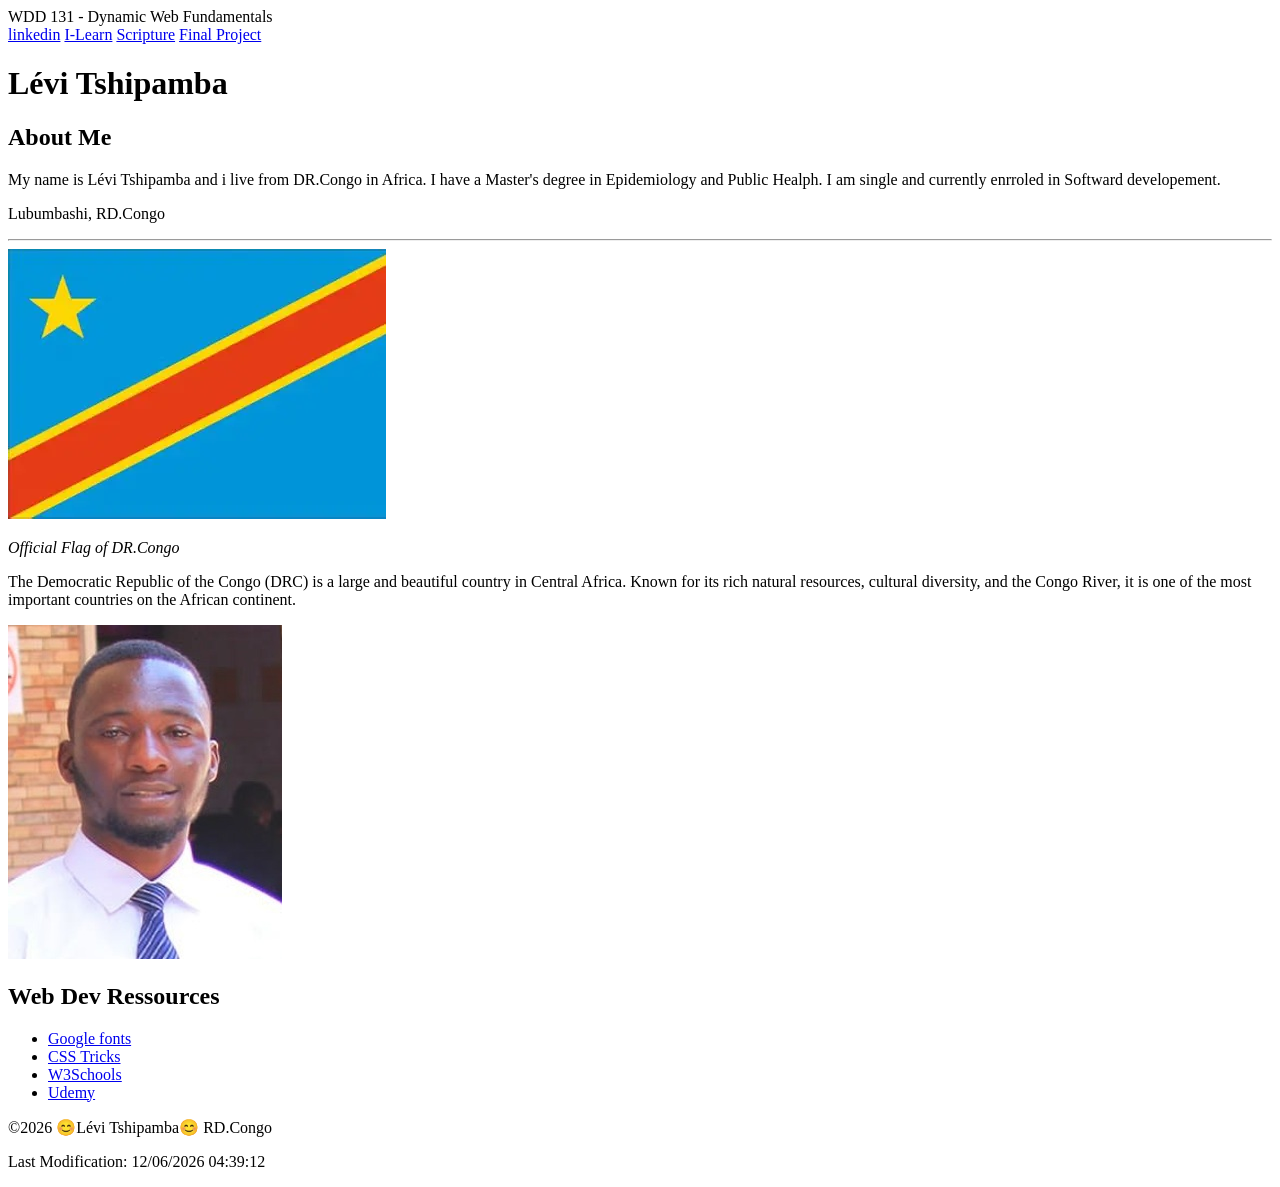
==== index.html @ 181065c0 "Changes" ====
<!DOCTYPE html>
<html lang="en">
<head>
    <meta charset="UTF-8">
    <meta name="viewport" content="width=device-width, initial-scale=1.0">
    <title>WDD 131 – Dynamic Web Fundamentals – Lévi Tshipamba</title>
    <meta name="description" content="My name's Lévi Tshipamba, I live from D.R.Congo in Africa. I am student of BYU and currently enrroled in softward developement">
    <meta name="author" content="Lévi Tshipamba">
    <link rel="stylesheet" href="/wdd131/styles/base.css">
    <link rel="preconnect" href="https://fonts.googleapis.com">
    <link rel="preconnect" href="https://fonts.gstatic.com" crossorigin>
    <link href="https://fonts.googleapis.com/css2?family=Roboto:ital,wght@0,100..900;1,100..900&display=swap" rel="stylesheet">
</head>

<body>
    <header>
        <span id="course-title">WDD 131 - Dynamic Web Fundamentals</span>
        <nav>
            <a href="https://www.linkedin.com/in/l%C3%A9vi-tshipamba-4b1652309/">linkedin</a>
            <a href="byupw.instructure.com/." target="_blank">I-Learn</a>
            <a href="https://www.churchofjesuschrist.org/study/scriptures">Scripture</a>
            <a href="#">Final Project </a>
        </nav>
    </header>

    <main>
        <h1>Lévi Tshipamba</h1>
        <section>
            <div class="about">
                <section class="card1">
                    <h2>About Me</h2>
                    <div class="subcar1">
                        <p>My name is Lévi Tshipamba and i live from DR.Congo in Africa. I have a Master's degree in Epidemiology and Public Healph. I am single and currently enrroled in Softward developement.</p>
                        <p class="city">Lubumbashi, RD.Congo</p>
                        <hr>
                        <div class="flag">
                            <div class="image">
                                <img src="images/imagef.png" alt="flag of  RDCongo">
                                <p><i>Official Flag of DR.Congo</i></p>
                            </div>
                            <p>The Democratic Republic of the Congo (DRC) is a large and beautiful country in Central Africa. Known for its rich natural resources, cultural diversity, and the Congo River, it is one of the most important countries on the African continent.</p>
                        </div>
                    </div>
                    <div class="subcard2">
                        <img src="images/image.jpg" alt="My image">
                    </div>
                </section>
                <section class="card2">
                    <h2>Web Dev Ressources</h2>
                    <ul>
                        <li><a href="https://fonts.google.com/">Google fonts</a></li>
                        <li><a href="https://css-tricks.com/">CSS Tricks</a></li>
                        <li><a href="https://www.w3schools.com/default.asp">W3Schools</a></li>
                        <li><a href="https://www.udemy.com/">Udemy</a></li>
                    </ul>
                </section>
            </div>
        </section>
    </main>

    <footer>
        <p>&copy;<span id="currentyear">2026</span> 😊Lévi Tshipamba😊 RD.Congo</p>
        <p id="lastModified">Last modidication : 09/09/2026 03:04:38 PM</p>
    </footer>
<script src="scripts/getdates.js" defer></script>
</body>
</html>
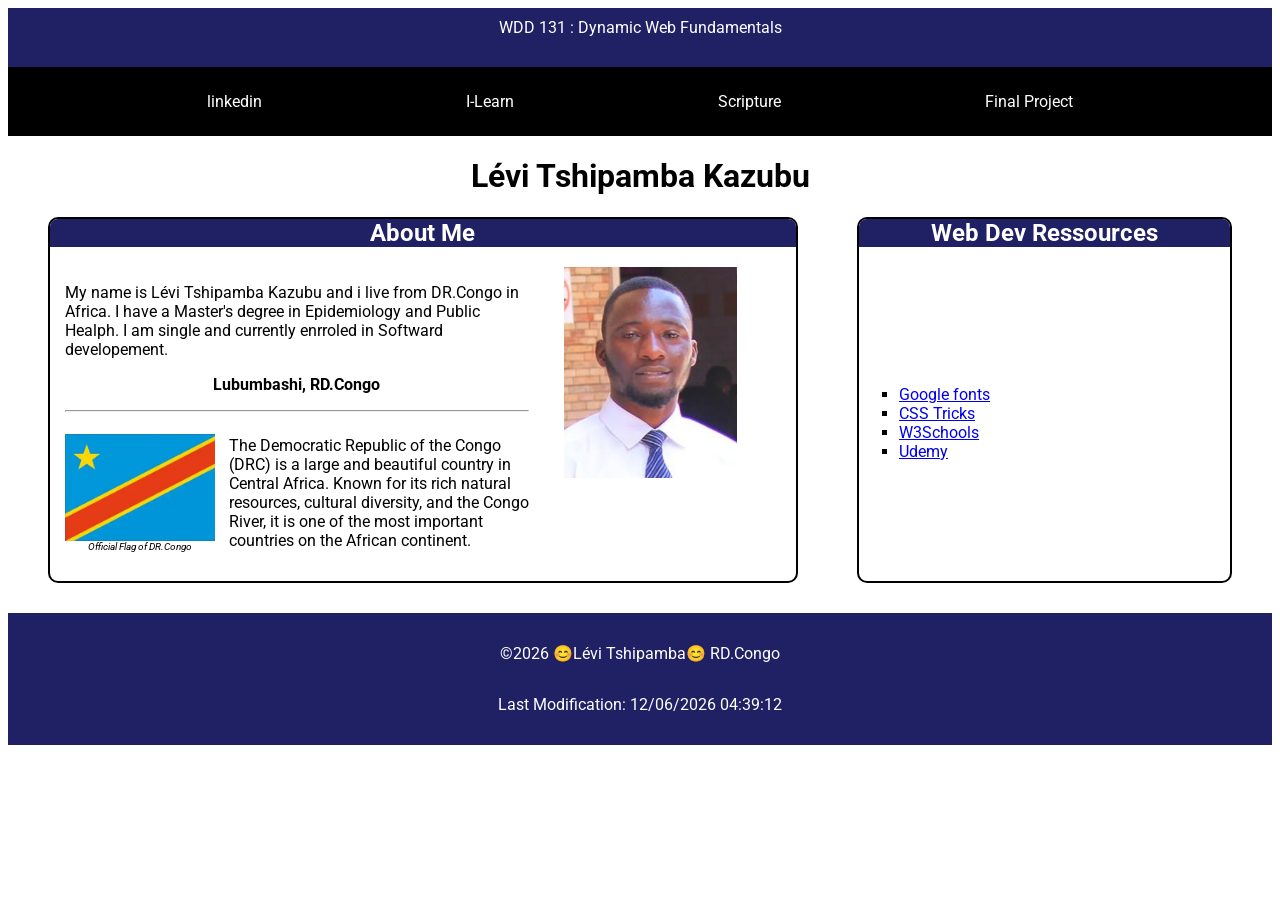
==== commit 5530226e: "Complete first BYU web development assignment" ====
--- a/index.html
+++ b/index.html
@@ -3,10 +3,10 @@
 <head>
     <meta charset="UTF-8">
     <meta name="viewport" content="width=device-width, initial-scale=1.0">
-    <title>WDD 131 – Dynamic Web Fundamentals – Lévi Tshipamba</title>
+    <title>WDD 131 : Dynamic Web Fundamentals</title>
     <meta name="description" content="My name's Lévi Tshipamba, I live from D.R.Congo in Africa. I am student of BYU and currently enrroled in softward developement">
     <meta name="author" content="Lévi Tshipamba">
-    <link rel="stylesheet" href="/wdd131/styles/base.css">
+    <link rel="stylesheet" href="styles/base.css">
     <link rel="preconnect" href="https://fonts.googleapis.com">
     <link rel="preconnect" href="https://fonts.gstatic.com" crossorigin>
     <link href="https://fonts.googleapis.com/css2?family=Roboto:ital,wght@0,100..900;1,100..900&display=swap" rel="stylesheet">
@@ -14,35 +14,37 @@
 
 <body>
     <header>
-        <span id="course-title">WDD 131 - Dynamic Web Fundamentals</span>
+        <span id="course-title">WDD 131 : Dynamic Web Fundamentals</span>
         <nav>
-            <a href="https://www.linkedin.com/in/l%C3%A9vi-tshipamba-4b1652309/">linkedin</a>
-            <a href="byupw.instructure.com/." target="_blank">I-Learn</a>
-            <a href="https://www.churchofjesuschrist.org/study/scriptures">Scripture</a>
-            <a href="#">Final Project </a>
+            <ul>
+                <li><a href="https://www.linkedin.com/in/l%C3%A9vi-tshipamba-4b1652309/">linkedin</a></li>
+                <li><a href="byupw.instructure.com/." target="_blank">I-Learn</a></li>
+                <li><a href="https://www.churchofjesuschrist.org/study/scriptures">Scripture</a></li>
+                <li><a href="#">Final Project </a></li>
+            </ul>             
         </nav>
     </header>
 
     <main>
-        <h1>Lévi Tshipamba</h1>
+        <h1>Lévi Tshipamba Kazubu</h1>
         <section>
             <div class="about">
                 <section class="card1">
                     <h2>About Me</h2>
-                    <div class="subcar1">
-                        <p>My name is Lévi Tshipamba and i live from DR.Congo in Africa. I have a Master's degree in Epidemiology and Public Healph. I am single and currently enrroled in Softward developement.</p>
+                    <div class="subcard1">
+                        <p>My name is Lévi Tshipamba Kazubu and i live from DR.Congo in Africa. I have a Master's degree in Epidemiology and Public Healph. I am single and currently enrroled in Softward developement.</p>
                         <p class="city">Lubumbashi, RD.Congo</p>
                         <hr>
                         <div class="flag">
                             <div class="image">
                                 <img src="images/imagef.png" alt="flag of  RDCongo">
-                                <p><i>Official Flag of DR.Congo</i></p>
+                                <p>Official Flag of DR.Congo</p>
                             </div>
                             <p>The Democratic Republic of the Congo (DRC) is a large and beautiful country in Central Africa. Known for its rich natural resources, cultural diversity, and the Congo River, it is one of the most important countries on the African continent.</p>
                         </div>
                     </div>
                     <div class="subcard2">
-                        <img src="images/image.jpg" alt="My image">
+                        <img src="images/image.png" alt="My image">
                     </div>
                 </section>
                 <section class="card2">
--- a/styles/base.css
+++ b/styles/base.css
@@ -0,0 +1,195 @@
+/* Global styles */
+*{
+    box-sizing: border-box;
+    font-family: "Roboto", serif, Arial, Helvetica, sans-serif;
+}
+
+/* Page body */
+body {
+    margin: 20px,
+}
+
+
+/* Header background */
+body header {
+    background-color: rgb(32, 32, 100);
+}
+
+/* Header text styling */
+body header span {
+    padding: 10px;
+    color:#fff;
+    width: 100%;
+    display: flex;
+    align-items: center;
+    justify-content: center;
+}
+
+
+/* Navigation bar */
+nav ul{
+    display: flex;
+    justify-content: space-evenly;
+    align-items: center;
+    align-content: center;
+    background-color: black;
+    padding: 15px 5px;
+    margin-top: 20px;
+    transition: .2s;
+}
+
+
+/* Navigation links */
+nav ul li {
+    list-style: none;
+    padding: 10px;
+}
+
+nav a{
+    color: #fff;
+    text-decoration: none;
+}
+
+/* Navigation hover effect */
+nav li:hover{
+    font-weight: bold;
+    background-color:  rgb(32, 32, 100);
+    border-radius: 5px;
+}
+
+/* Main content area */
+main {
+    margin: 5px 20px;
+}
+
+/* Main title */
+main h1{
+    display: flex;
+    justify-content: center;
+    align-items: center;
+}
+
+
+/* Section title */
+main section h2{
+    background-color: rgb(32, 32, 100);
+    display: flex;
+    justify-content: center;
+    align-items: center;
+    color:white;
+    width: 100%;
+    padding: 0;
+    margin: 0;
+}
+
+
+/* Section container */
+main section {
+    box-sizing: border-box;
+    max-width: 100%;
+    border-radius: 10px;
+    margin-bottom: 15px;
+}
+
+
+/* City name styling */
+main section .city {
+    display: flex;
+    justify-content: center;
+    align-content: center;
+    font-weight: bold;
+}
+
+
+/* About section layout */
+main section .about {
+    display:grid;
+    grid-template-columns: 2fr 1fr;
+    flex-wrap: nowrap;
+    flex-shrink: 1;
+    gap:5%;
+    padding: 0 20px;
+}
+
+
+/* Card title spans full width */
+.about .card1 h2{
+    grid-column: 1/-1;
+}
+
+/* First card grid layout */
+.card1{
+    display:grid;
+    grid-template-columns: 2fr 1fr;
+}
+
+
+/* Card container styling */
+.card1, .card2{
+    overflow: auto;
+    gap: 5px;
+    border:2px solid black;
+}
+
+
+/* Card content padding */
+.card1 .subcard1,.subcard2{
+    padding: 15px;
+}
+
+
+/* Second card positioning */
+.card2{
+    position: relative;
+}
+
+/* Card list styling */
+.card2 ul {
+    position: absolute;
+    display: flex;
+    list-style: square;
+    flex-direction: column;
+    top:150px;
+}
+
+
+/* Image inside subcard */
+.subcard2 img {
+    max-width:80% ;
+    min-width: 40%;
+    height: auto;
+}
+
+/* Flag section layout */
+.flag {
+    display:grid;
+    grid-template-columns: 1fr 2fr;
+    align-items: center;
+    gap:3%;
+}
+
+/* Flag image styling */
+.flag img{
+    max-width: 100%;
+    height: auto;
+    display: block;
+}
+
+.flag .image p{
+    font-style: italic;
+    font-size: 10px;
+    margin: 0;
+    text-align: center;
+}
+
+
+/* Footer styling */
+footer {
+    background-color: rgb(32, 32, 100);
+    color:#fff;
+    padding: 15px 5px;
+    display: flex;
+    flex-direction: column;
+    justify-content: center;
+    align-items: center;
+}
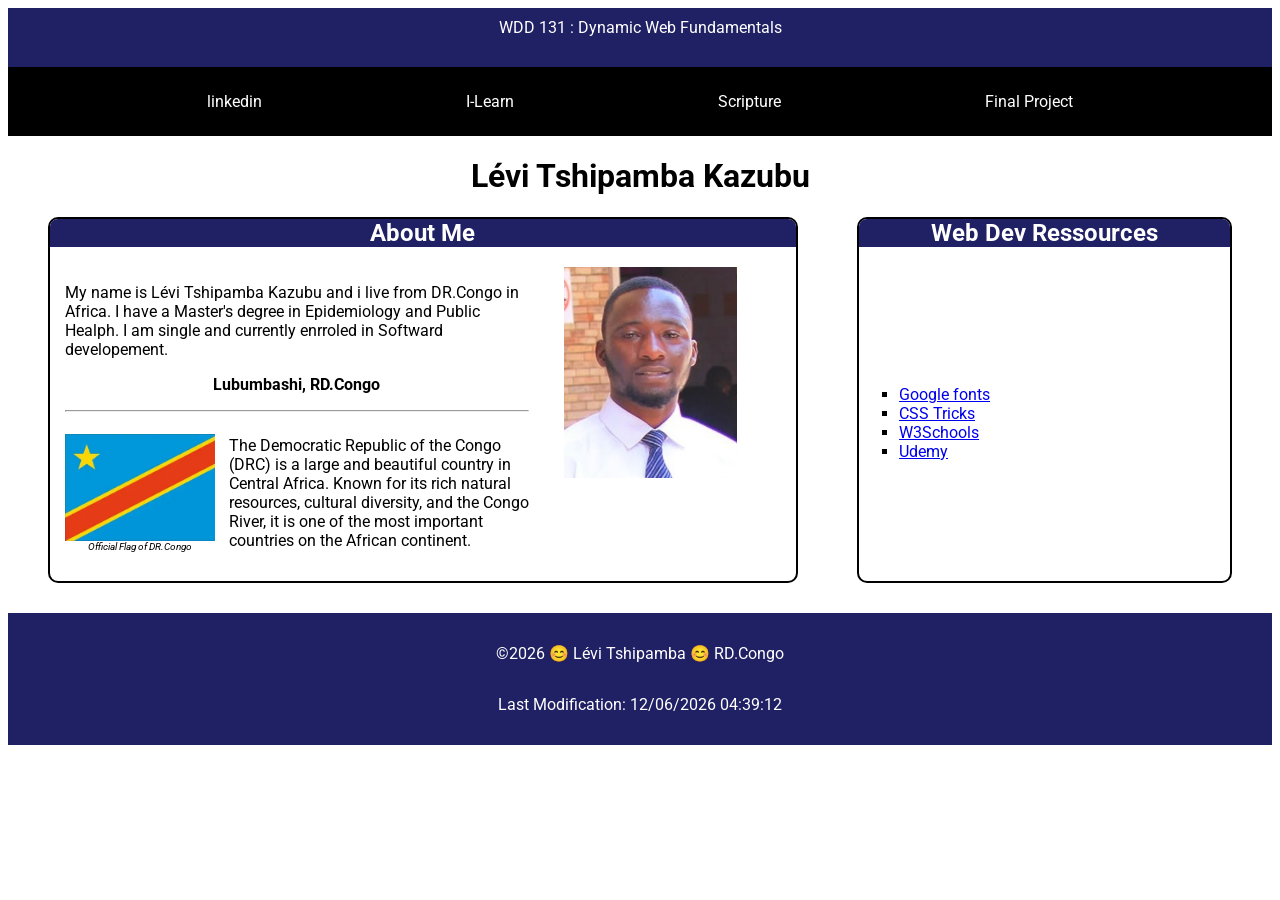
==== commit fd9f262f: "resubmission" ====
--- a/index.html
+++ b/index.html
@@ -44,7 +44,7 @@
                         </div>
                     </div>
                     <div class="subcard2">
-                        <img src="images/image.png" alt="My image">
+                        <img src="images/image.png" alt="Photo of Lévi Tshipamba">
                     </div>
                 </section>
                 <section class="card2">
@@ -61,8 +61,11 @@
     </main>
 
     <footer>
-        <p>&copy;<span id="currentyear">2026</span> 😊Lévi Tshipamba😊 RD.Congo</p>
-        <p id="lastModified">Last modidication : 09/09/2026 03:04:38 PM</p>
+        <p>
+            &copy;<span id="currentyear"></span>
+            😊 Lévi Tshipamba 😊 RD.Congo
+        </p>
+        <p id="lastModified"></p>
     </footer>
 <script src="scripts/getdates.js" defer></script>
 </body>
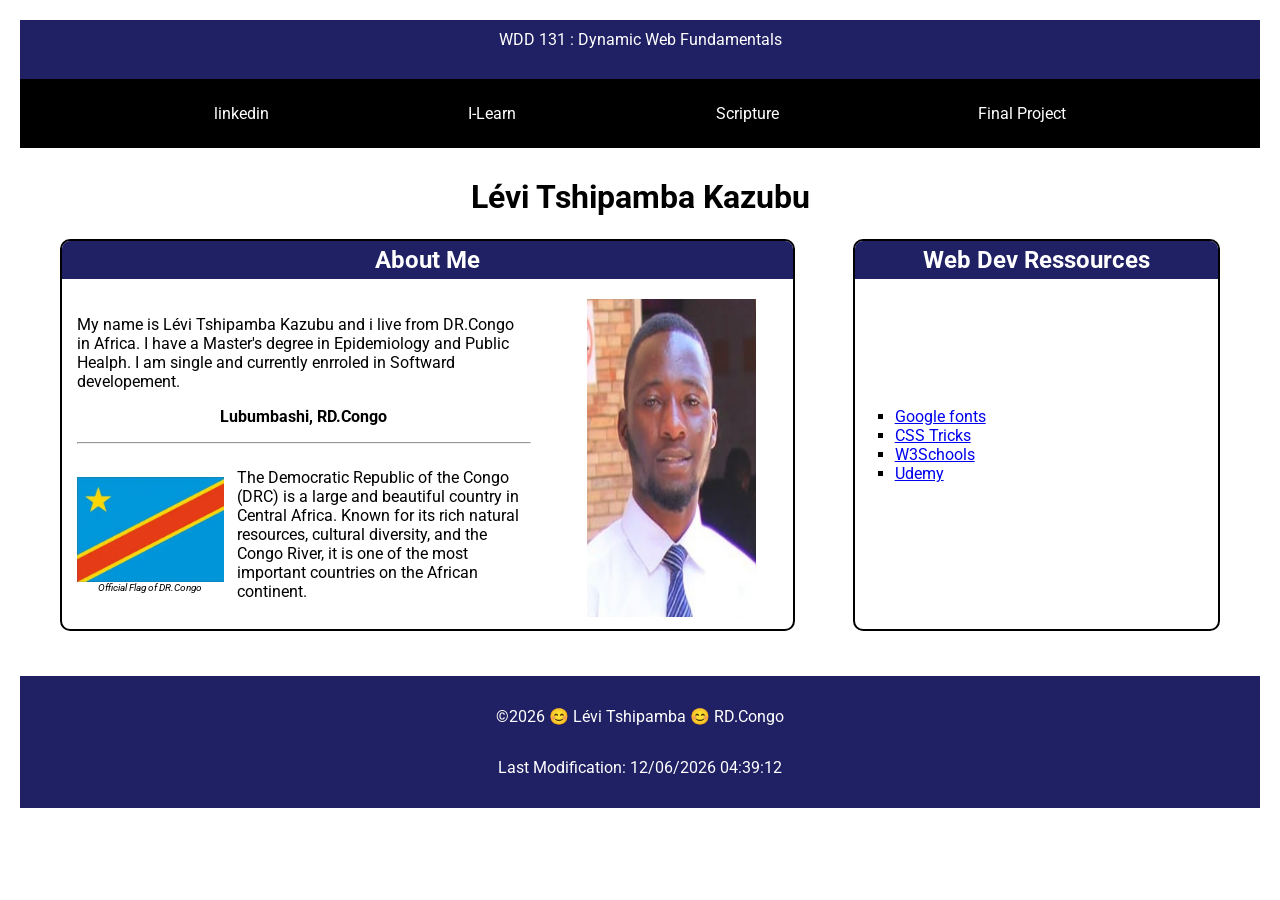
==== commit baf8fb66: "add" ====
--- a/index.html
+++ b/index.html
@@ -27,36 +27,34 @@
 
     <main>
         <h1>Lévi Tshipamba Kazubu</h1>
-        <section>
-            <div class="about">
-                <section class="card1">
-                    <h2>About Me</h2>
-                    <div class="subcard1">
-                        <p>My name is Lévi Tshipamba Kazubu and i live from DR.Congo in Africa. I have a Master's degree in Epidemiology and Public Healph. I am single and currently enrroled in Softward developement.</p>
-                        <p class="city">Lubumbashi, RD.Congo</p>
-                        <hr>
-                        <div class="flag">
-                            <div class="image">
-                                <img src="images/imagef.png" alt="flag of  RDCongo">
-                                <p>Official Flag of DR.Congo</p>
-                            </div>
-                            <p>The Democratic Republic of the Congo (DRC) is a large and beautiful country in Central Africa. Known for its rich natural resources, cultural diversity, and the Congo River, it is one of the most important countries on the African continent.</p>
-                        </div>
+
+        <section class="card1">
+            <h2>About Me</h2>
+            <div class="subcard1">
+                <p>My name is Lévi Tshipamba Kazubu and i live from DR.Congo in Africa. I have a Master's degree in Epidemiology and Public Healph. I am single and currently enrroled in Softward developement.</p>
+                <p class="city">Lubumbashi, RD.Congo</p>
+                <hr>
+                <div class="flag">
+                    <div class="image">
+                        <img src="images/imagef.png" alt="flag of  RDCongo">
+                        <p>Official Flag of DR.Congo</p>
                     </div>
-                    <div class="subcard2">
-                        <img src="images/image.png" alt="Photo of Lévi Tshipamba">
-                    </div>
-                </section>
-                <section class="card2">
-                    <h2>Web Dev Ressources</h2>
-                    <ul>
-                        <li><a href="https://fonts.google.com/">Google fonts</a></li>
-                        <li><a href="https://css-tricks.com/">CSS Tricks</a></li>
-                        <li><a href="https://www.w3schools.com/default.asp">W3Schools</a></li>
-                        <li><a href="https://www.udemy.com/">Udemy</a></li>
-                    </ul>
-                </section>
+                    <p>The Democratic Republic of the Congo (DRC) is a large and beautiful country in Central Africa. Known for its rich natural resources, cultural diversity, and the Congo River, it is one of the most important countries on the African continent.</p>
+                </div>
             </div>
+            <div class="subcard2">
+                <img src="images/image.jpg" alt="Photo of Lévi Tshipamba">
+            </div>
+        </section>
+
+        <section class="card2">        
+            <h2>Web Dev Ressources</h2>
+            <ul>
+                <li><a href="https://fonts.google.com/">Google fonts</a></li>
+                <li><a href="https://css-tricks.com/">CSS Tricks</a></li>
+                <li><a href="https://www.w3schools.com/default.asp">W3Schools</a></li>
+                <li><a href="https://www.udemy.com/">Udemy</a></li>
+            </ul>
         </section>
     </main>
 
--- a/styles/base.css
+++ b/styles/base.css
@@ -1,14 +1,13 @@
 /* Global styles */
-*{
+* {
     box-sizing: border-box;
     font-family: "Roboto", serif, Arial, Helvetica, sans-serif;
 }
 
 /* Page body */
 body {
-    margin: 20px,
+    margin: 20px;
 }
-
 
 /* Header background */
 body header {
@@ -18,16 +17,15 @@
 /* Header text styling */
 body header span {
     padding: 10px;
-    color:#fff;
+    color: #fff;
     width: 100%;
     display: flex;
     align-items: center;
     justify-content: center;
 }
 
-
 /* Navigation bar */
-nav ul{
+nav ul {
     display: flex;
     justify-content: space-evenly;
     align-items: center;
@@ -35,9 +33,7 @@
     background-color: black;
     padding: 15px 5px;
     margin-top: 20px;
-    transition: .2s;
 }
-
 
 /* Navigation links */
 nav ul li {
@@ -45,43 +41,37 @@
     padding: 10px;
 }
 
-nav a{
+nav a {
     color: #fff;
     text-decoration: none;
 }
 
 /* Navigation hover effect */
-nav li:hover{
+nav li:hover {
     font-weight: bold;
-    background-color:  rgb(32, 32, 100);
+    background-color: rgb(32, 32, 100);
     border-radius: 5px;
 }
 
 /* Main content area */
 main {
-    margin: 5px 20px;
+    display: grid;
+    grid-template-columns: 2fr 1fr;
+    flex-wrap: nowrap;
+    flex-shrink: 1;
+    gap: 5%;
+    padding: 0 20px;
+    margin: 30px 20px;
 }
 
 /* Main title */
-main h1{
+main h1 {
     display: flex;
     justify-content: center;
     align-items: center;
-}
-
-
-/* Section title */
-main section h2{
-    background-color: rgb(32, 32, 100);
-    display: flex;
-    justify-content: center;
-    align-items: center;
-    color:white;
-    width: 100%;
-    padding: 0;
+    grid-column: 1/-1;
     margin: 0;
 }
-
 
 /* Section container */
 main section {
@@ -89,8 +79,20 @@
     max-width: 100%;
     border-radius: 10px;
     margin-bottom: 15px;
+    padding-bottom: 20px;
 }
 
+/* Section title */
+main section h2 {
+    background-color: rgb(32, 32, 100);
+    display: flex;
+    justify-content: center;
+    align-items: center;
+    color: white;
+    width: 100%;
+    padding: 5px;
+    margin: 0;
+}
 
 /* City name styling */
 main section .city {
@@ -100,46 +102,38 @@
     font-weight: bold;
 }
 
-
-/* About section layout */
-main section .about {
-    display:grid;
+/* First card grid layout */
+.card1 {
+    display: grid;
     grid-template-columns: 2fr 1fr;
-    flex-wrap: nowrap;
-    flex-shrink: 1;
-    gap:5%;
-    padding: 0 20px;
 }
 
-
 /* Card title spans full width */
-.about .card1 h2{
+.card1 h2 {
     grid-column: 1/-1;
 }
 
-/* First card grid layout */
-.card1{
-    display:grid;
-    grid-template-columns: 2fr 1fr;
+/* Card container styling */
+.card1,
+.card2 {
+    gap: 5px;
+    border: 2px solid black;
+    overflow: hidden;
 }
 
-
-/* Card container styling */
-.card1, .card2{
-    overflow: auto;
-    gap: 5px;
-    border:2px solid black;
-}
-
-
 /* Card content padding */
-.card1 .subcard1,.subcard2{
+.card1 .subcard1,
+.subcard2 {
     padding: 15px;
 }
 
+.subcard2 {
+    display: flex;
+    place-content: center;
+}
 
 /* Second card positioning */
-.card2{
+.card2 {
     position: relative;
 }
 
@@ -149,44 +143,43 @@
     display: flex;
     list-style: square;
     flex-direction: column;
-    top:150px;
+    top: 150px;
 }
-
 
 /* Image inside subcard */
 .subcard2 img {
-    max-width:80% ;
+    max-width: 80%;
     min-width: 40%;
     height: auto;
+    background-size: cover;
 }
 
 /* Flag section layout */
 .flag {
-    display:grid;
+    display: grid;
     grid-template-columns: 1fr 2fr;
     align-items: center;
-    gap:3%;
+    gap: 3%;
 }
 
 /* Flag image styling */
-.flag img{
+.flag img {
     max-width: 100%;
     height: auto;
     display: block;
 }
 
-.flag .image p{
+.flag .image p {
     font-style: italic;
     font-size: 10px;
     margin: 0;
     text-align: center;
 }
 
-
 /* Footer styling */
 footer {
     background-color: rgb(32, 32, 100);
-    color:#fff;
+    color: #fff;
     padding: 15px 5px;
     display: flex;
     flex-direction: column;
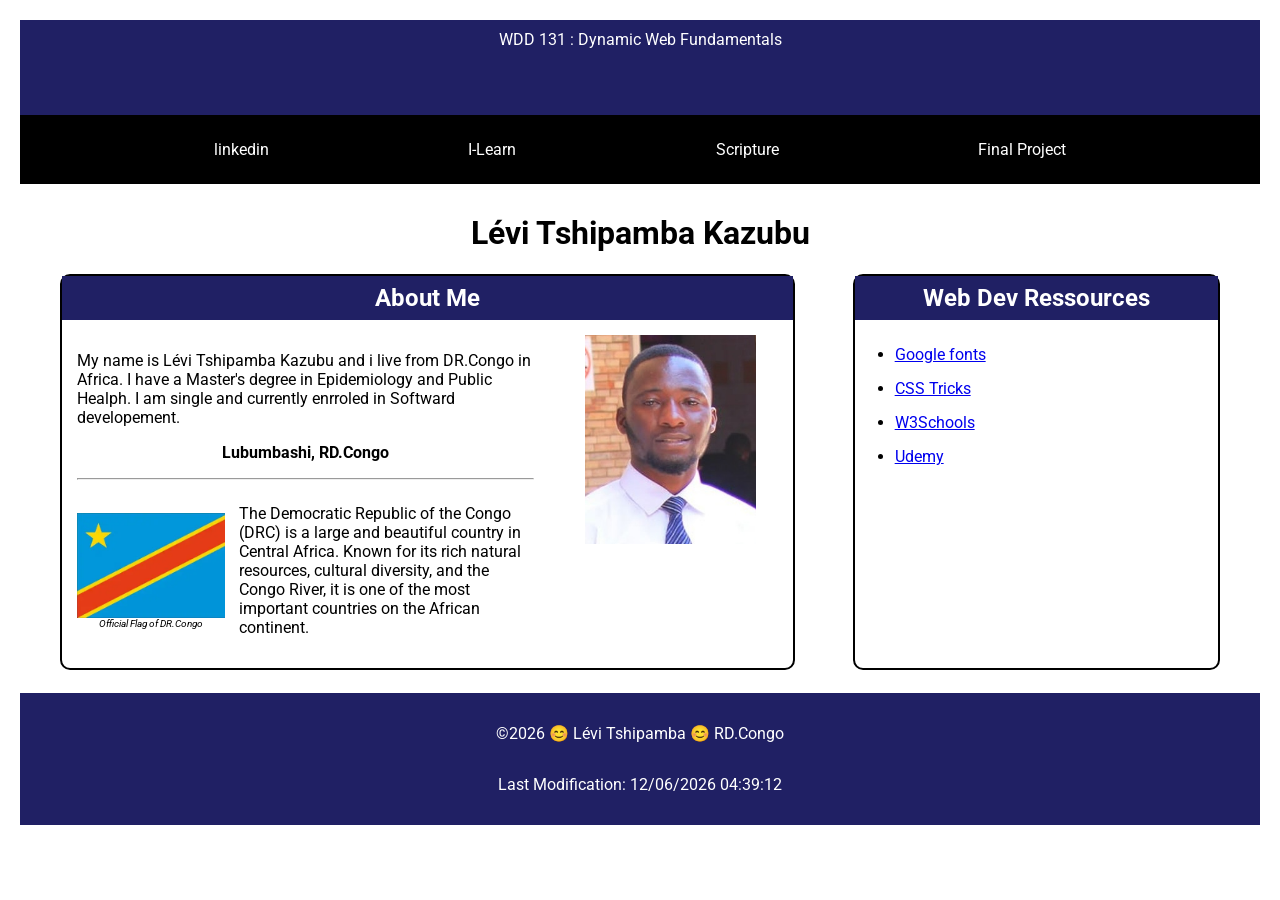
==== commit 0d1c1349: "resubmission" ====
--- a/index.html
+++ b/index.html
@@ -7,14 +7,12 @@
     <meta name="description" content="My name's Lévi Tshipamba, I live from D.R.Congo in Africa. I am student of BYU and currently enrroled in softward developement">
     <meta name="author" content="Lévi Tshipamba">
     <link rel="stylesheet" href="styles/base.css">
-    <link rel="preconnect" href="https://fonts.googleapis.com">
-    <link rel="preconnect" href="https://fonts.gstatic.com" crossorigin>
     <link href="https://fonts.googleapis.com/css2?family=Roboto:ital,wght@0,100..900;1,100..900&display=swap" rel="stylesheet">
 </head>
 
 <body>
     <header>
-        <span id="course-title">WDD 131 : Dynamic Web Fundamentals</span>
+        <p id="course-title">WDD 131 : Dynamic Web Fundamentals<p/>
         <nav>
             <ul>
                 <li><a href="https://www.linkedin.com/in/l%C3%A9vi-tshipamba-4b1652309/">linkedin</a></li>
@@ -28,7 +26,7 @@
     <main>
         <h1>Lévi Tshipamba Kazubu</h1>
 
-        <section class="card1">
+        <section class="card card1">
             <h2>About Me</h2>
             <div class="subcard1">
                 <p>My name is Lévi Tshipamba Kazubu and i live from DR.Congo in Africa. I have a Master's degree in Epidemiology and Public Healph. I am single and currently enrroled in Softward developement.</p>
@@ -47,7 +45,7 @@
             </div>
         </section>
 
-        <section class="card2">        
+        <section class="card card2">        
             <h2>Web Dev Ressources</h2>
             <ul>
                 <li><a href="https://fonts.google.com/">Google fonts</a></li>
@@ -65,6 +63,6 @@
         </p>
         <p id="lastModified"></p>
     </footer>
-<script src="scripts/getdates.js" defer></script>
+    <script src="scripts/getdates.js" defer></script>
 </body>
 </html>
--- a/styles/base.css
+++ b/styles/base.css
@@ -4,41 +4,33 @@
     font-family: "Roboto", serif, Arial, Helvetica, sans-serif;
 }
 
-/* Page body */
+/* Body styles */
 body {
     margin: 20px;
 }
 
-/* Header background */
-body header {
+/* Header styles */
+header {
     background-color: rgb(32, 32, 100);
 }
 
-/* Header text styling */
-body header span {
+header p {
+    display: flex;
+    justify-content: center;
+    align-items: center;
+    color: #fff;
     padding: 10px;
-    color: #fff;
-    width: 100%;
-    display: flex;
-    align-items: center;
-    justify-content: center;
 }
 
-/* Navigation bar */
+/* Navigation styles */
 nav ul {
     display: flex;
     justify-content: space-evenly;
     align-items: center;
-    align-content: center;
-    background-color: black;
+    list-style: none;
+    background-color: #000;
+    margin-top: 20px;
     padding: 15px 5px;
-    margin-top: 20px;
-}
-
-/* Navigation links */
-nav ul li {
-    list-style: none;
-    padding: 10px;
 }
 
 nav a {
@@ -46,123 +38,105 @@
     text-decoration: none;
 }
 
-/* Navigation hover effect */
+nav li {
+    padding: 10px;
+}
+
 nav li:hover {
-    font-weight: bold;
     background-color: rgb(32, 32, 100);
     border-radius: 5px;
 }
 
-/* Main content area */
+/* Main layout */
 main {
     display: grid;
     grid-template-columns: 2fr 1fr;
-    flex-wrap: nowrap;
-    flex-shrink: 1;
     gap: 5%;
+
+    margin: 30px 20px;
     padding: 0 20px;
-    margin: 30px 20px;
 }
 
-/* Main title */
 main h1 {
     display: flex;
     justify-content: center;
     align-items: center;
-    grid-column: 1/-1;
+    grid-column: 1 / -1;
     margin: 0;
 }
 
-/* Section container */
+/* Section styles */
 main section {
-    box-sizing: border-box;
     max-width: 100%;
+    margin-bottom: 15px;
     border-radius: 10px;
-    margin-bottom: 15px;
-    padding-bottom: 20px;
 }
 
-/* Section title */
 main section h2 {
     background-color: rgb(32, 32, 100);
+    color: white;
     display: flex;
     justify-content: center;
     align-items: center;
-    color: white;
-    width: 100%;
-    padding: 5px;
+
     margin: 0;
+    padding: 8px;
 }
 
-/* City name styling */
-main section .city {
-    display: flex;
-    justify-content: center;
-    align-content: center;
+/* City */
+.city {
+    text-align: center;
     font-weight: bold;
 }
 
-/* First card grid layout */
+/* About card */
 .card1 {
     display: grid;
     grid-template-columns: 2fr 1fr;
+    border: 2px solid black;
 }
 
-/* Card title spans full width */
 .card1 h2 {
-    grid-column: 1/-1;
+    grid-column: 1 / -1;
 }
 
-/* Card container styling */
-.card1,
-.card2 {
-    gap: 5px;
-    border: 2px solid black;
-    overflow: hidden;
-}
-
-/* Card content padding */
-.card1 .subcard1,
+.subcard1,
 .subcard2 {
     padding: 15px;
 }
 
 .subcard2 {
     display: flex;
-    place-content: center;
+    justify-content: center;
+    align-items: flex-start;
 }
 
-/* Second card positioning */
-.card2 {
-    position: relative;
+.subcard2 img {
+    max-width: 80%;
+    height: auto;
 }
 
-/* Card list styling */
-.card2 ul {
-    position: absolute;
-    display: flex;
-    list-style: square;
-    flex-direction: column;
-    top: 150px;
+/* Resource card */
+.card2 {
+    border: 2px solid black;
 }
 
-/* Image inside subcard */
-.subcard2 img {
-    max-width: 80%;
-    min-width: 40%;
-    height: auto;
-    background-size: cover;
+.card2 ul {
+    margin-top: 25px;
 }
 
-/* Flag section layout */
+.card2 li {
+    margin-bottom: 15px;
+}
+
+/* Flag section */
 .flag {
     display: grid;
     grid-template-columns: 1fr 2fr;
+    gap: 3%;
     align-items: center;
-    gap: 3%;
 }
 
-/* Flag image styling */
 .flag img {
     max-width: 100%;
     height: auto;
@@ -170,19 +144,19 @@
 }
 
 .flag .image p {
+    text-align: center;
+    font-size: 10px;
     font-style: italic;
-    font-size: 10px;
     margin: 0;
-    text-align: center;
 }
 
-/* Footer styling */
+/* Footer */
 footer {
     background-color: rgb(32, 32, 100);
     color: #fff;
-    padding: 15px 5px;
     display: flex;
     flex-direction: column;
+    align-items: center;
     justify-content: center;
-    align-items: center;
+    padding: 15px 5px;
 }
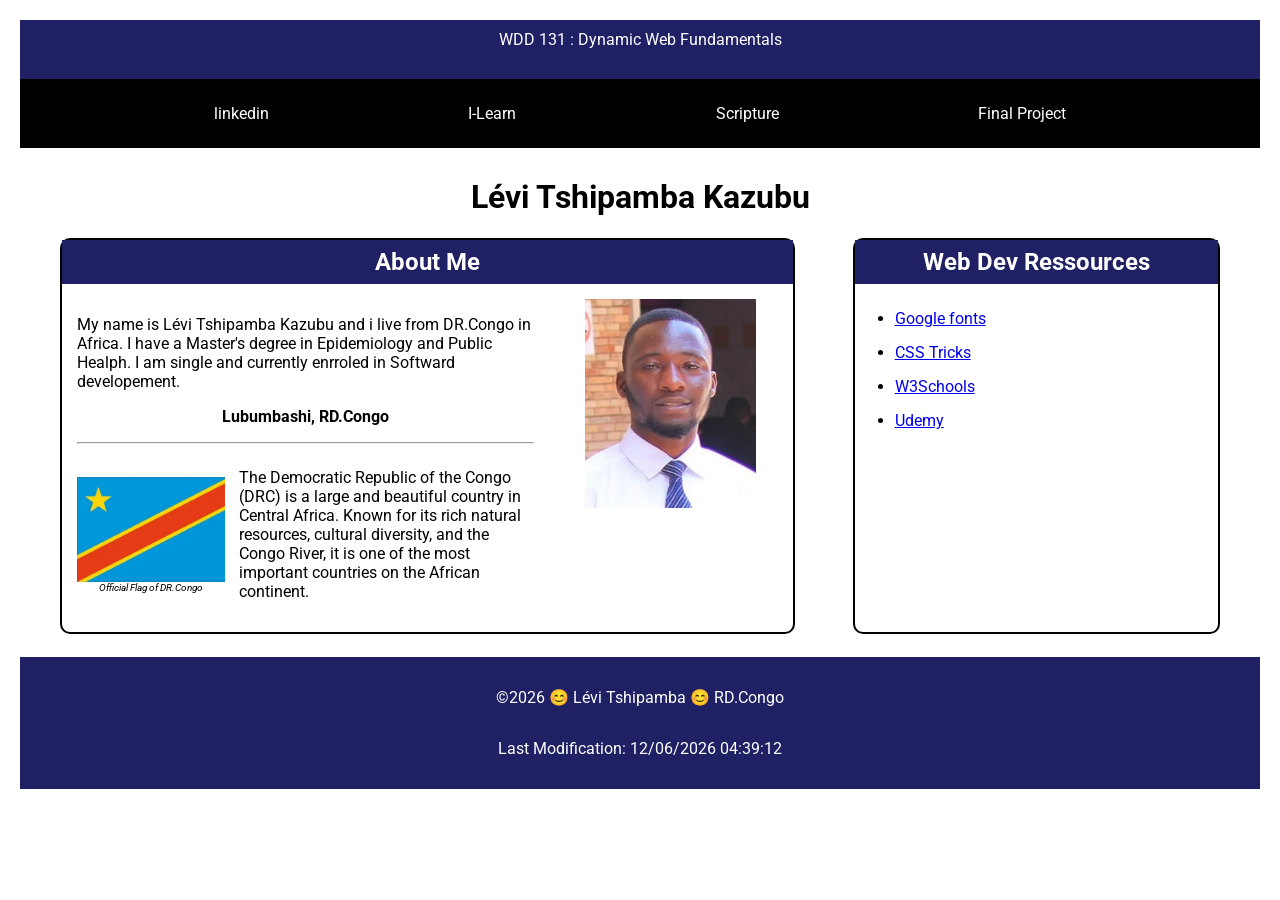
==== commit 62e4f8e6: "update" ====
--- a/index.html
+++ b/index.html
@@ -7,12 +7,15 @@
     <meta name="description" content="My name's Lévi Tshipamba, I live from D.R.Congo in Africa. I am student of BYU and currently enrroled in softward developement">
     <meta name="author" content="Lévi Tshipamba">
     <link rel="stylesheet" href="styles/base.css">
+    <link rel="preconnect" href="https://fonts.googleapis.com">
+    <link rel="preconnect" href="https://fonts.gstatic.com" crossorigin>
     <link href="https://fonts.googleapis.com/css2?family=Roboto:ital,wght@0,100..900;1,100..900&display=swap" rel="stylesheet">
+    <script src="scripts/getdates.js" defer></script>
 </head>
 
 <body>
     <header>
-        <p id="course-title">WDD 131 : Dynamic Web Fundamentals<p/>
+        <span id="course-title">WDD 131 : Dynamic Web Fundamentals</span>
         <nav>
             <ul>
                 <li><a href="https://www.linkedin.com/in/l%C3%A9vi-tshipamba-4b1652309/">linkedin</a></li>
@@ -63,6 +66,5 @@
         </p>
         <p id="lastModified"></p>
     </footer>
-    <script src="scripts/getdates.js" defer></script>
 </body>
 </html>
--- a/styles/base.css
+++ b/styles/base.css
@@ -14,7 +14,7 @@
     background-color: rgb(32, 32, 100);
 }
 
-header p {
+header span {
     display: flex;
     justify-content: center;
     align-items: center;
